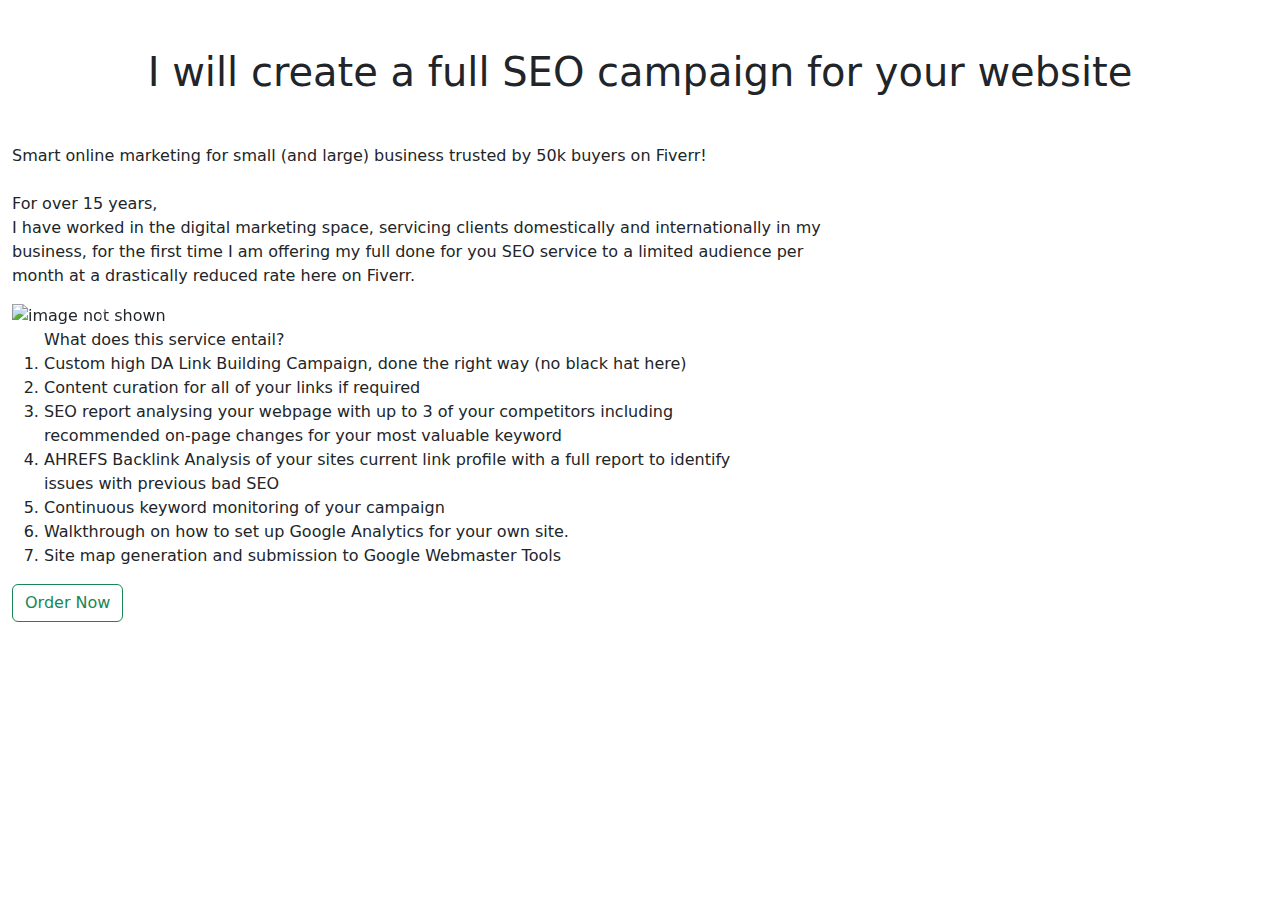
==== Fiverr gig example/index.html @ b9cbf5cd "Add files via upload" ====
<!doctype html><html>
<head>
    <meta charset="UTF-8">
    <meta name="viewport" content="width-device-width, initial-scale=1.0">
    <title>I will create a full SEO campaign for your website</title>
    <link href="https://cdn.jsdelivr.net/npm/bootstrap@5.3.3/dist/css/bootstrap.min.css" rel="stylesheet">
    <link href="https://getbootstrap.com/docs/5.3/assets/css/docs.css" rel="stylesheet">
    <link href="../../Bootstrap/bootstrap-5.3.3-dist/css/bootstrap-grid.css" rel="stylesheet">
    <link href="../../Bootstrap/bootstrap-5.3.3-examples/navbar-fixed/navbar-fixed.css">
  <link href="../../Bootstrap/bootstrap-5.3.3-dist/css/bootstrap.min.css">

    <script src="./bootstrap.bundle.min.js"></script>
</head>
<body>
    <div class="container-fluid">
    <h1 class="text-center my-5">I will create a full SEO campaign for your website</h1>
<div class="row">
    <p class="col-md-8"> Smart online marketing for small (and large) business trusted by
50k buyers on Fiverr!<br><br>For over 15 years,<br> I have worked in the digital marketing space, servicing
clients domestically and internationally in my business, for the first time I am offering my full done for you
SEO service to a limited audience per month at a drastically reduced rate here on Fiverr.</p>
</div>
<div id="carouselExampleInterval" class="carousel slide" data-bs-ride="carousel">
    <div class="col-md-6 carousel-inner">
      <div class="carousel-item active" data-bs-interval="5000">
        <img src="../assest/slider img.jpg.jpg" class="d-block w-100" alt="image not shown"/>
      </div>
      <div class="carousel-item" data-bs-interval="5000">
        <img src="../assest/slider img.jpg" class="d-block w-100" alt="image not shown"/>
      </div>
    <button class="carousel-control-prev" type="button" data-bs-target="#carouselExampleInterval" data-bs-slide="prev">
      <span class="carousel-control-prev-icon" aria-hidden="true"></span>
      <span class="visually-hidden">Previous</span>
    </button>
    <button class="carousel-control-next" type="button" data-bs-target="#carouselExampleInterval" data-bs-slide="next">
      <span class="carousel-control-next-icon" aria-hidden="true"></span>
      <span class="visually-hidden">Next</span>
    </button>
  </div></div>
  <ol class="col-md-7">What does this service entail?
    <li>Custom high DA Link Building Campaign, done the right way (no black hat here)</li>
    <li>Content curation for all of your links if required</li>
    <li>SEO report analysing your webpage with up to 3 of your competitors including recommended on-page changes 
    for your most valuable keyword</li>
    <li>AHREFS Backlink Analysis of your sites current link profile with a full report to identify issues with
    previous bad SEO</li>
    <li>Continuous keyword monitoring of your campaign</li>
    <li>Walkthrough on how to set up Google Analytics for your own site.</li>
    <li>Site map generation and submission to Google Webmaster Tools</li></ol>
<a class="btn btn-outline-success" href="https://go.fiverr.com/visit/?bta=988136&brand=fp&landingPage=https%253A%252F%252Fpro.fiverr.com%252
Fs%252F9mD1oj">Order Now</a>
</div>
</body></html>
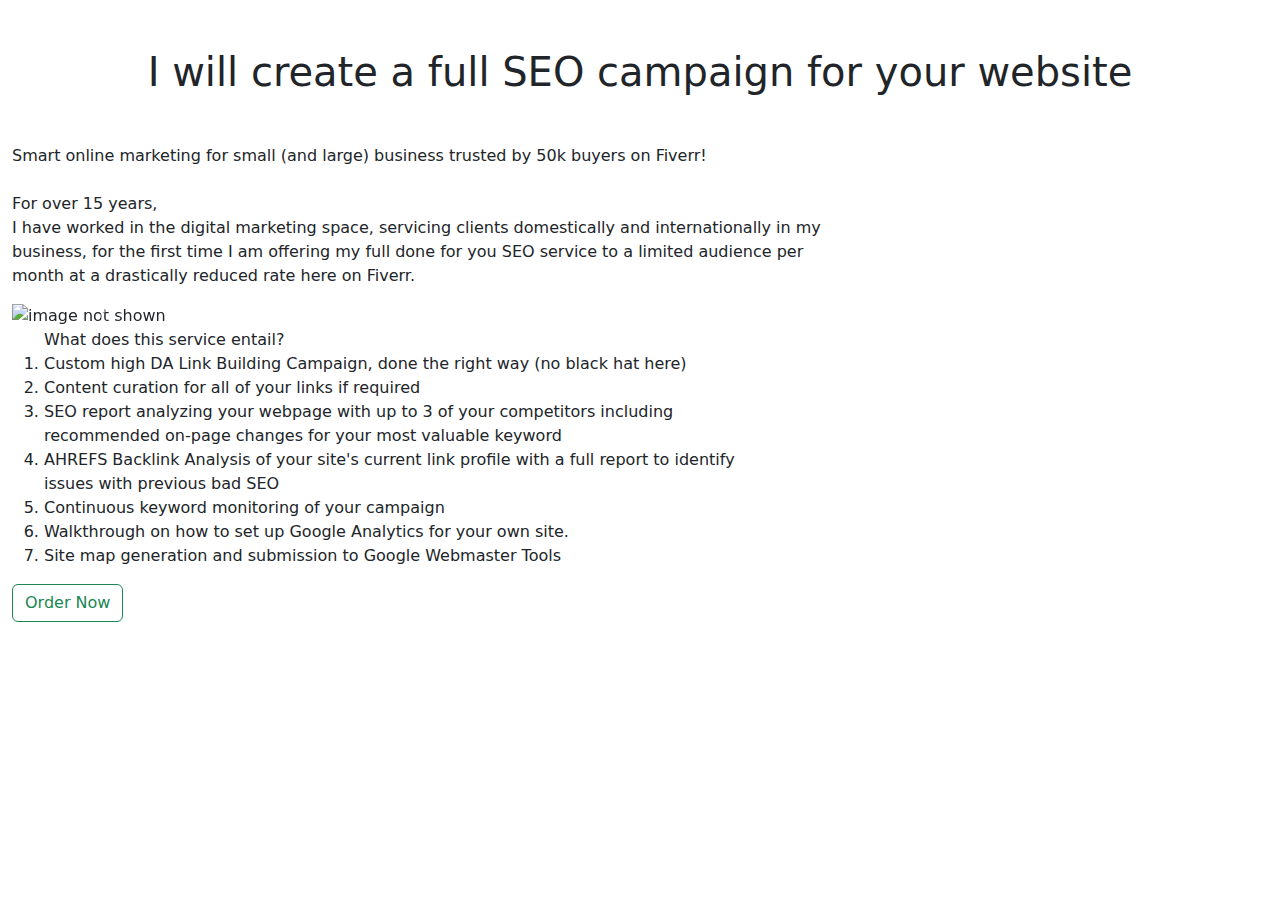
==== commit cc5ab860: "Update index.html" ====
--- a/Fiverr gig example/index.html
+++ b/Fiverr gig example/index.html
@@ -40,9 +40,9 @@
   <ol class="col-md-7">What does this service entail?
     <li>Custom high DA Link Building Campaign, done the right way (no black hat here)</li>
     <li>Content curation for all of your links if required</li>
-    <li>SEO report analysing your webpage with up to 3 of your competitors including recommended on-page changes 
+    <li>SEO report analyzing your webpage with up to 3 of your competitors including recommended on-page changes 
     for your most valuable keyword</li>
-    <li>AHREFS Backlink Analysis of your sites current link profile with a full report to identify issues with
+    <li>AHREFS Backlink Analysis of your site's current link profile with a full report to identify issues with
     previous bad SEO</li>
     <li>Continuous keyword monitoring of your campaign</li>
     <li>Walkthrough on how to set up Google Analytics for your own site.</li>
